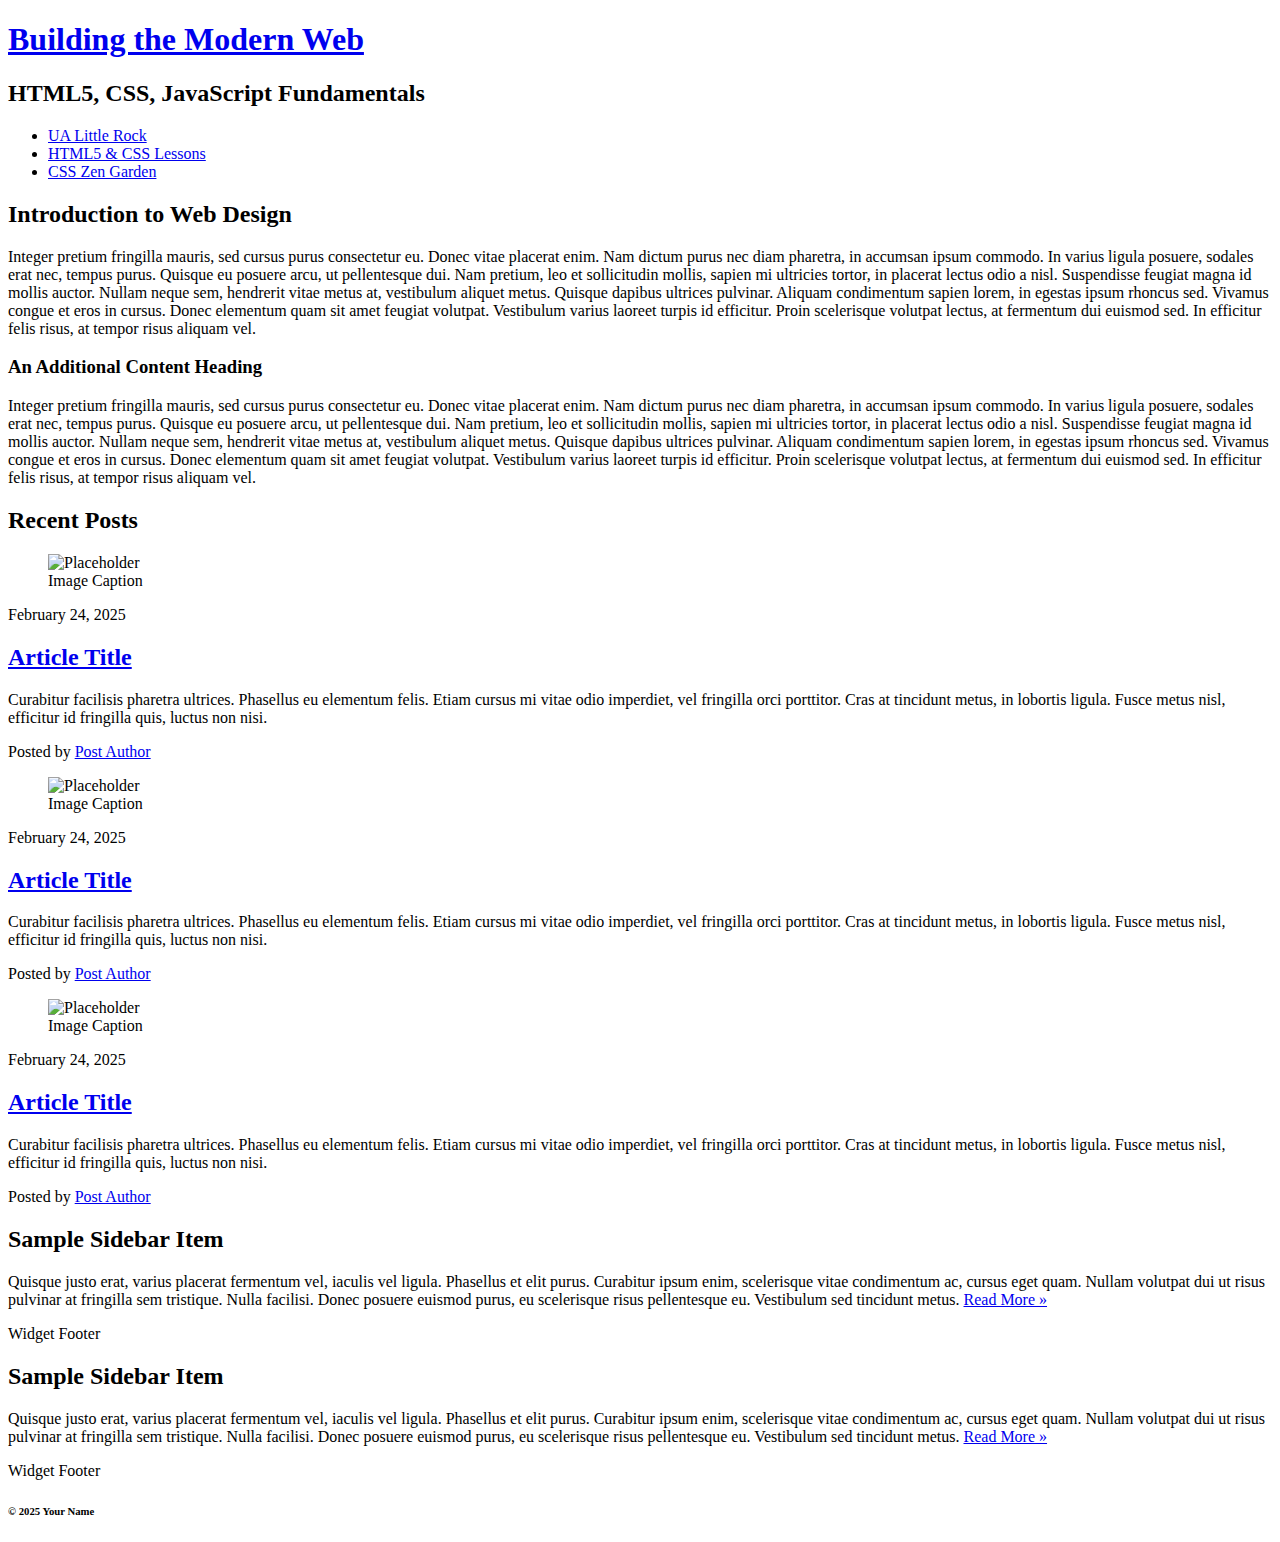
==== css-demo/index.html @ 2dfd67dd "Updates" ====
<!DOCTYPE html>
<html lang="en">
<head>
  <title>Web Technologies - CSS Demo</title>
  <meta charset="UTF-8">
  <meta name="description" content="Keyword rich narrative on site purpose">
  <meta name="author" content="Thomas Wallace">
</head>
<body>
  <main>
    <header role="banner" class="primary">
      <div class="hgroup">
        <h1><a href="index.html">Building the Modern Web</a></h1>
        <h2>HTML5, CSS, JavaScript Fundamentals</h2>
      </div>
      <nav role="navigation">
        <ul>
          <li><a href="https://ualr.edu/">UA Little Rock</a></li>
          <li><a href="http://learn.shayhowe.com/html-css/getting-to-know-html/">HTML5 & CSS Lessons</a></li>
          <li><a href="http://www.csszengarden.com/">CSS Zen Garden</a></li>
        </ul>
      </nav>
    </header>
    <section id="content" class="container">
      <h2>Introduction to Web Design</h2>
      <p>Integer pretium fringilla mauris, sed cursus purus consectetur eu. Donec vitae placerat enim. Nam dictum purus nec diam pharetra, in accumsan ipsum commodo. In varius ligula posuere, sodales erat nec, tempus purus. Quisque eu posuere arcu, ut pellentesque
        dui. Nam pretium, leo et sollicitudin mollis, sapien mi ultricies tortor, in placerat lectus odio a nisl. Suspendisse feugiat magna id mollis auctor. Nullam neque sem, hendrerit vitae metus at, vestibulum aliquet metus. Quisque dapibus ultrices
        pulvinar. Aliquam condimentum sapien lorem, in egestas ipsum rhoncus sed. Vivamus congue et eros in cursus. Donec elementum quam sit amet feugiat volutpat. Vestibulum varius laoreet turpis id efficitur. Proin scelerisque volutpat lectus, at fermentum
        dui euismod sed. In efficitur felis risus, at tempor risus aliquam vel.</p>
      <h3>An Additional Content Heading</h3>
      <p>Integer pretium fringilla mauris, sed cursus purus consectetur eu. Donec vitae placerat enim. Nam dictum purus nec diam pharetra, in accumsan ipsum commodo. In varius ligula posuere, sodales erat nec, tempus purus. Quisque eu posuere arcu, ut pellentesque
        dui. Nam pretium, leo et sollicitudin mollis, sapien mi ultricies tortor, in placerat lectus odio a nisl. Suspendisse feugiat magna id mollis auctor. Nullam neque sem, hendrerit vitae metus at, vestibulum aliquet metus. Quisque dapibus ultrices
        pulvinar. Aliquam condimentum sapien lorem, in egestas ipsum rhoncus sed. Vivamus congue et eros in cursus. Donec elementum quam sit amet feugiat volutpat. Vestibulum varius laoreet turpis id efficitur. Proin scelerisque volutpat lectus, at fermentum
        dui euismod sed. In efficitur felis risus, at tempor risus aliquam vel.</p>
    </section>
    <section id="blog" class="container">
      <h2>Recent Posts</h2>
      <article class="post">
        <figure>
          <img src="https://placehold.co/300x200" alt="Placeholder">
          <figcaption>Image Caption</figcaption>
        </figure>
        <header>
         <time class="post-date" datetime="2025-2-24">February 24, 2025</time>
          <h2> <a href="#" rel="bookmark" title="link to this post">Article Title</a> </h2>
        </header>
        <div class="post-content">
          <p>Curabitur facilisis pharetra ultrices. Phasellus eu elementum felis. Etiam cursus mi vitae odio imperdiet, vel fringilla orci porttitor. Cras at tincidunt metus, in lobortis ligula. Fusce metus nisl, efficitur id fringilla quis, luctus non nisi.
          </p>
        </div>
        <footer class="post-meta"> Posted by <a href="#">Post Author</a></footer>
      </article>
      <article class="post">
        <figure>
          <img src="https://placehold.co/300x200" alt="Placeholder">
          <figcaption>Image Caption</figcaption>
        </figure>
        <header>
          <time class="post-date" datetime="2025-2-24">February 24, 2025</time>
          <h2> <a href="#" rel="bookmark" title="link to this post">Article Title</a> </h2>
        </header>
        <div class="post-content">
          <p>Curabitur facilisis pharetra ultrices. Phasellus eu elementum felis. Etiam cursus mi vitae odio imperdiet, vel fringilla orci porttitor. Cras at tincidunt metus, in lobortis ligula. Fusce metus nisl, efficitur id fringilla quis, luctus non nisi.
          </p>
        </div>
        <footer class="post-meta"> Posted by <a href="#">Post Author</a></footer>
      </article>
      <article class="post">
        <figure>
          <img src="https://placehold.co/300x200" alt="Placeholder">
          <figcaption>Image Caption</figcaption>
        </figure>
        <header>
          <time class="post-date" datetime="2025-2-24">February 24, 2025</time>
          <h2> <a href="#" rel="bookmark" title="link to this post">Article Title</a> </h2>
        </header>
        <div class="post-content">
          <p>Curabitur facilisis pharetra ultrices. Phasellus eu elementum felis. Etiam cursus mi vitae odio imperdiet, vel fringilla orci porttitor. Cras at tincidunt metus, in lobortis ligula. Fusce metus nisl, efficitur id fringilla quis, luctus non nisi.
          </p>
        </div>
        <footer class="post-meta"> Posted by <a href="#">Post Author</a></footer>
      </article>
    </section>
    <aside role="complementary">
      <div class="container">
        <article class="widget">
          <header>
            <h2>Sample Sidebar Item </h2>
          </header>
          <p>Quisque justo erat, varius placerat fermentum vel, iaculis vel ligula. Phasellus et elit purus. Curabitur ipsum enim, scelerisque vitae condimentum ac, cursus eget quam. Nullam volutpat dui ut risus pulvinar at fringilla sem tristique. Nulla facilisi.
            Donec posuere euismod purus, eu scelerisque risus pellentesque eu. Vestibulum sed tincidunt metus. <a href="#">Read More &raquo;</a></p>
          <footer>Widget Footer</footer>
        </article>
        <article class="widget">
          <header>
            <h2>Sample Sidebar Item </h2>
          </header>
          <p>Quisque justo erat, varius placerat fermentum vel, iaculis vel ligula. Phasellus et elit purus. Curabitur ipsum enim, scelerisque vitae condimentum ac, cursus eget quam. Nullam volutpat dui ut risus pulvinar at fringilla sem tristique. Nulla facilisi.
            Donec posuere euismod purus, eu scelerisque risus pellentesque eu. Vestibulum sed tincidunt metus. <a href="#">Read More &raquo;</a></p>
          <footer>Widget Footer</footer>
        </article>
      </div>
    </aside>
    <footer id="colophon" role="contentinfo">
      <h6>&copy; 2025 Your Name</h6>
    </footer>
  </main>
</body>

</html>
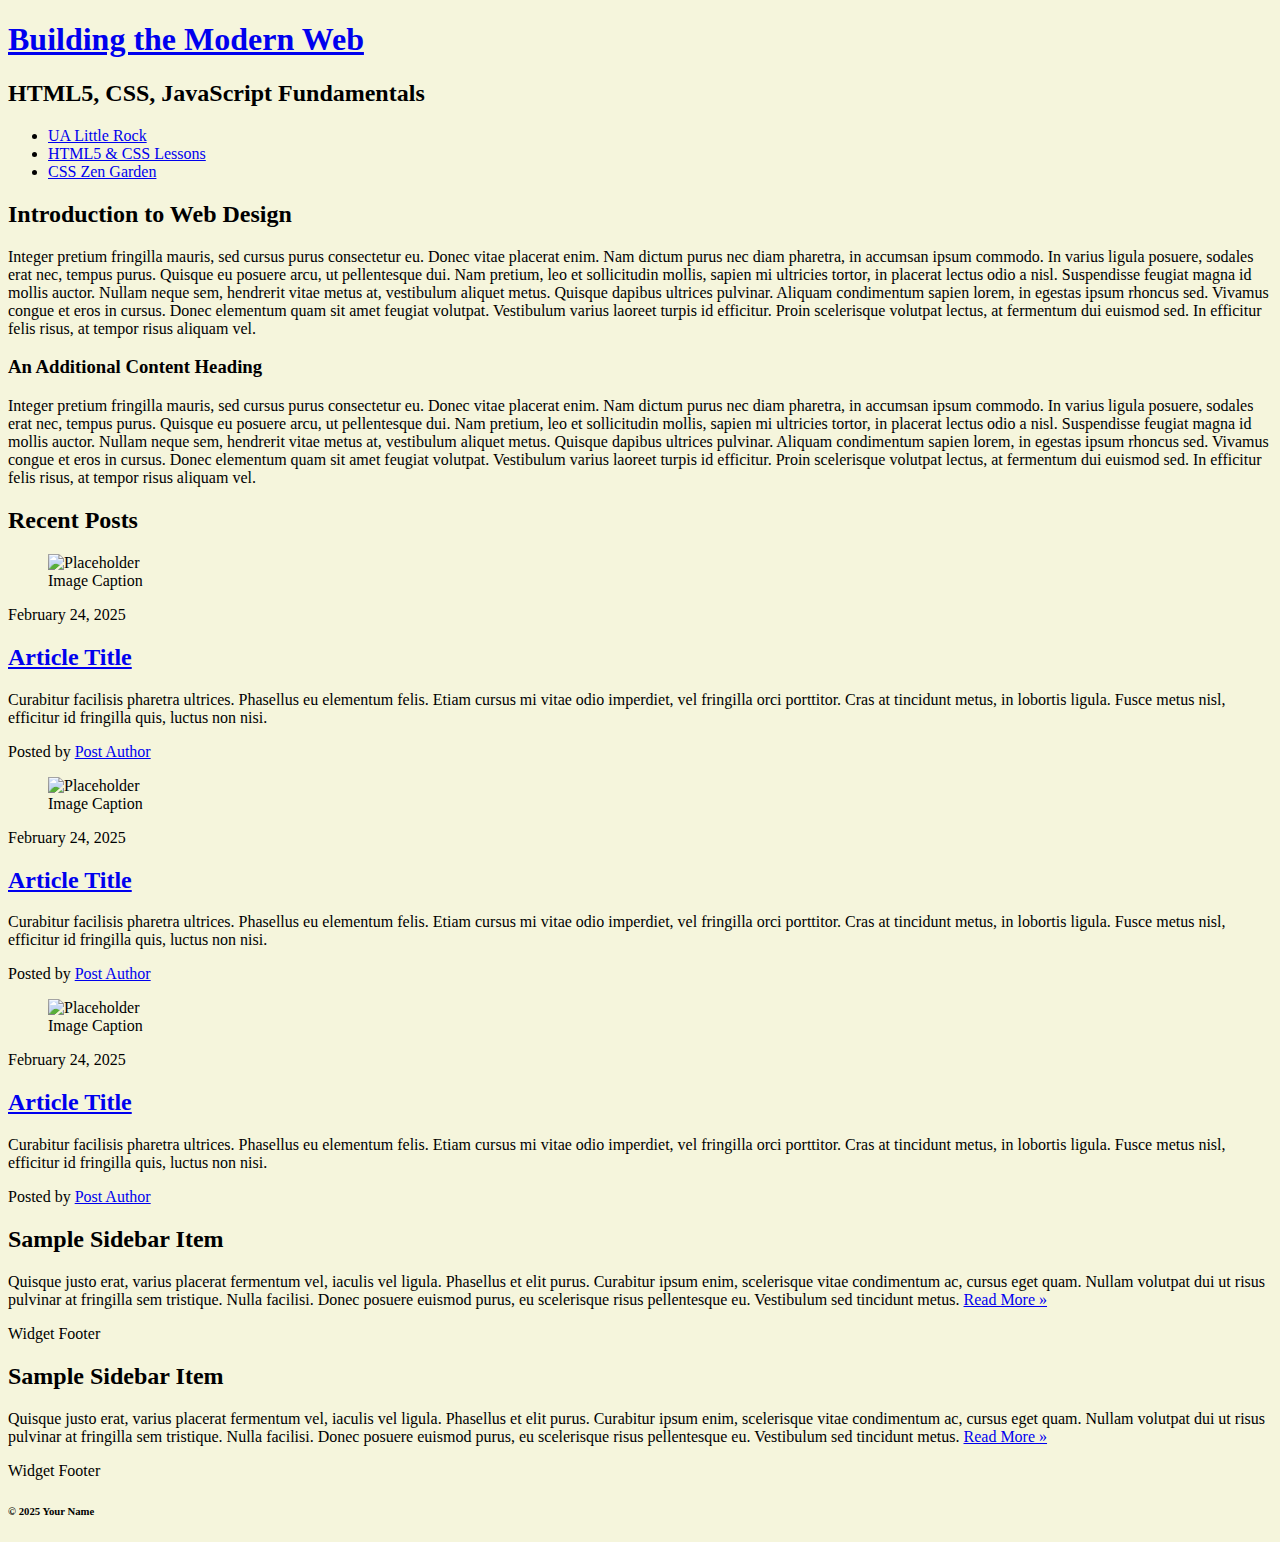
==== commit b0083304: "updates" ====
--- a/css-demo/index.html
+++ b/css-demo/index.html
@@ -5,6 +5,7 @@
   <meta charset="UTF-8">
   <meta name="description" content="Keyword rich narrative on site purpose">
   <meta name="author" content="Thomas Wallace">
+  <link href="assets/css/style.css" rel="stylesheet"/>
 </head>
 <body>
   <main>
--- a/css-demo/assets/css/style.css
+++ b/css-demo/assets/css/style.css
@@ -0,0 +1,5 @@
+/* CSS Demo Stylesheet */
+
+body {
+    background-color: beige;
+}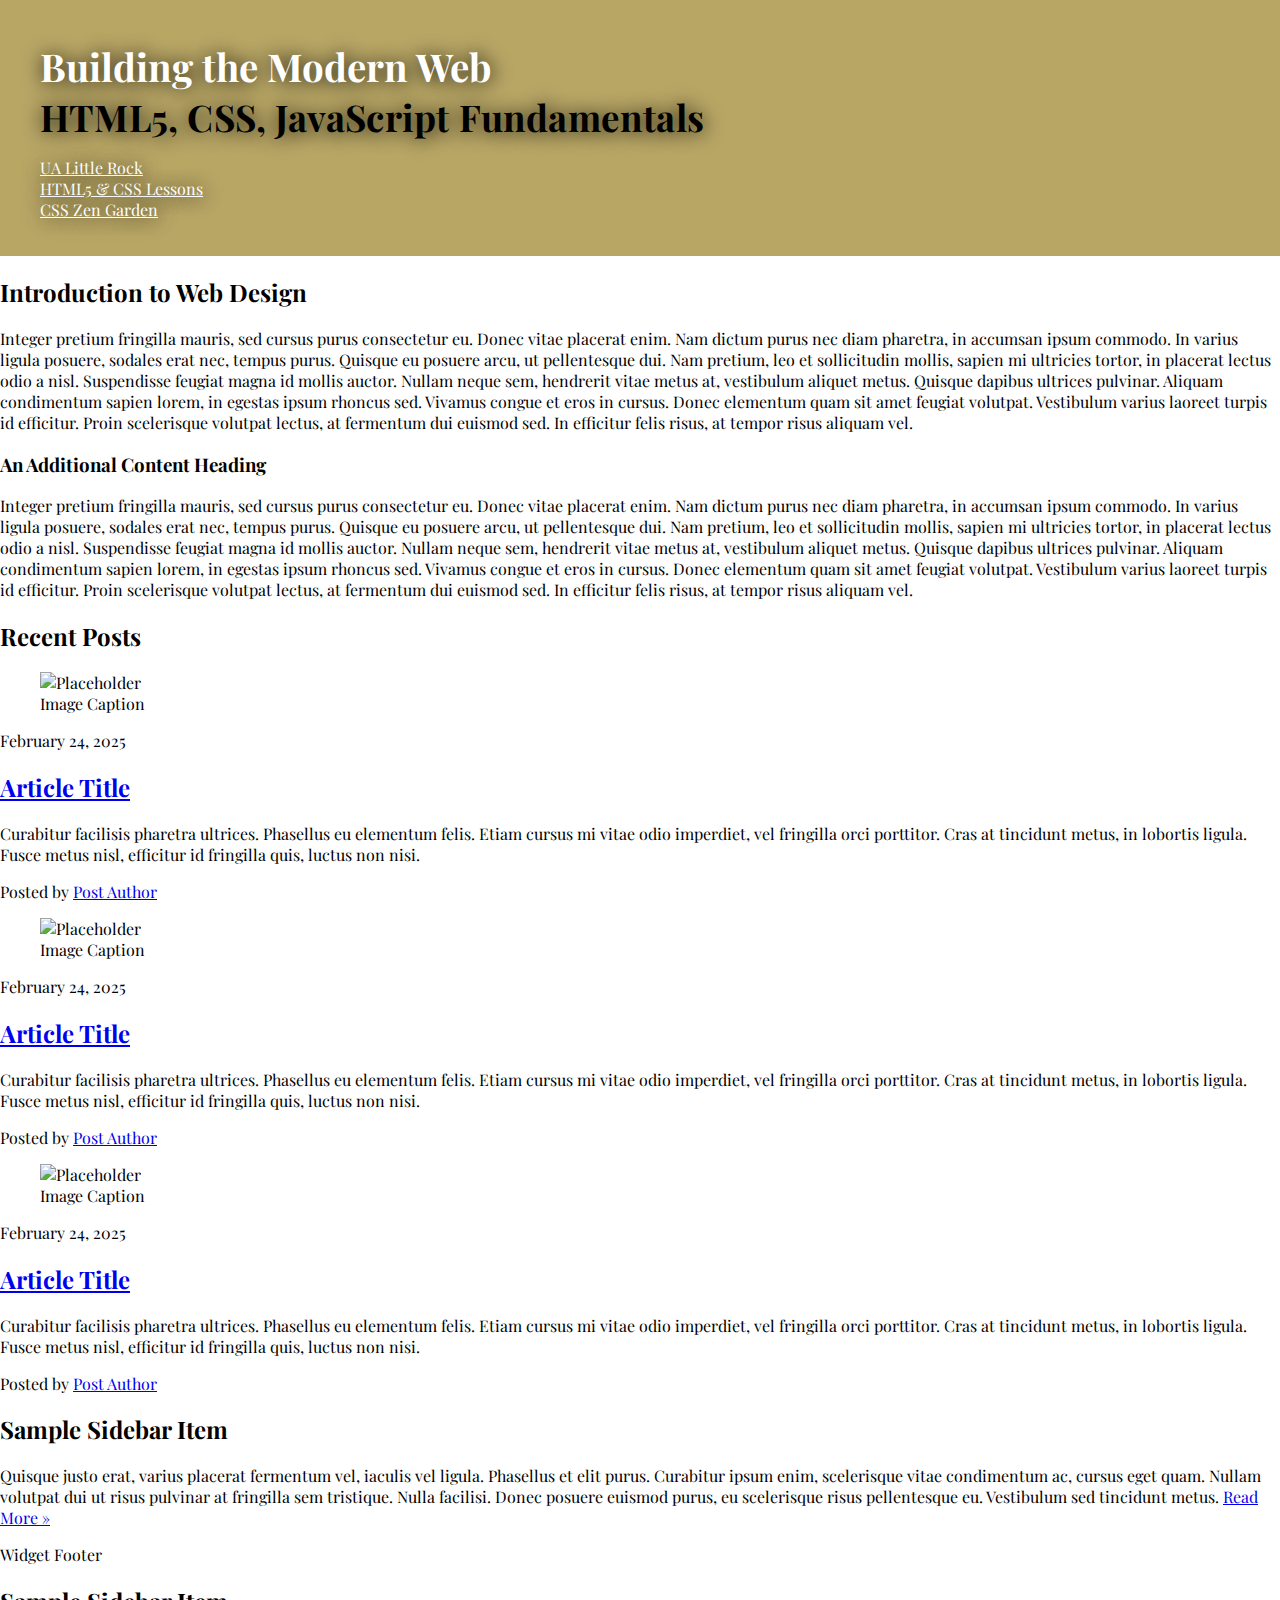
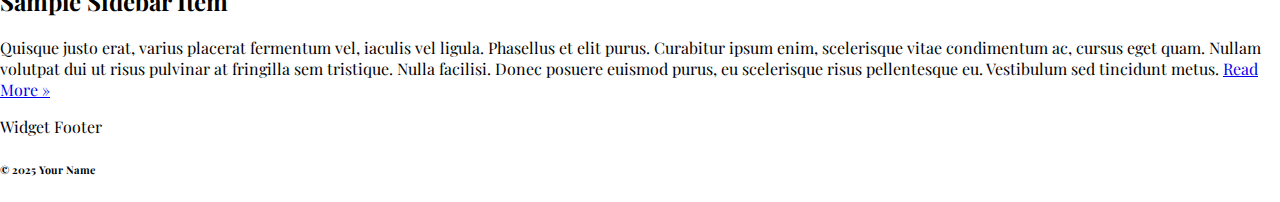
==== commit 4ee99c5e: "updates" ====
--- a/css-demo/index.html
+++ b/css-demo/index.html
@@ -6,6 +6,9 @@
   <meta name="description" content="Keyword rich narrative on site purpose">
   <meta name="author" content="Thomas Wallace">
   <link href="assets/css/style.css" rel="stylesheet"/>
+  <link rel="preconnect" href="https://fonts.googleapis.com">
+<link rel="preconnect" href="https://fonts.gstatic.com" crossorigin>
+<link href="https://fonts.googleapis.com/css2?family=Playfair+Display&display=swap" rel="stylesheet">
 </head>
 <body>
   <main>
@@ -14,7 +17,7 @@
         <h1><a href="index.html">Building the Modern Web</a></h1>
         <h2>HTML5, CSS, JavaScript Fundamentals</h2>
       </div>
-      <nav role="navigation">
+      <nav role="navigation" class="primary">
         <ul>
           <li><a href="https://ualr.edu/">UA Little Rock</a></li>
           <li><a href="http://learn.shayhowe.com/html-css/getting-to-know-html/">HTML5 & CSS Lessons</a></li>
--- a/css-demo/assets/css/style.css
+++ b/css-demo/assets/css/style.css
@@ -1,5 +1,71 @@
 /* CSS Demo Stylesheet */
 
+html {
+    box-sizing: border-box;
+  }
+  *,
+  *:before,
+  *:after {
+    box-sizing: inherit;
+  }
+  
+
 body {
-    background-color: beige;
+    font-family: "Playfair Display", serif;
+  font-optical-sizing: auto;
+  font-weight: 400;
+  font-style: normal;
+  margin:0;
+}
+
+  main{
+
+  }
+ 
+header.primary{
+    background-color:#B8A665;
+    color:#40424D
+    text-align: center;
+    text-shadow: 1px 1px 20px #000;
+    /*long form*/
+  padding-top: 40px;
+  padding-right: 40px;
+  padding-bottom: 40px;
+  padding-left: 40px;
+  /* Single value short hand */
+  padding: 40px;
+  /* T,R,B,L */
+  padding: 20px 40px 20px 40px;  
+  /* Two Value Top/Bottom / L/R */
+    padding: 20px 40px; 
+  
+}
+
+header.primary h1{
+    font-size:2.4rem;
+     /* top | left and right | bottom */
+  margin: 20px 0 0;
+}
+
+header.primary h1 a{
+    color: #fff;
+    text-decoration:none;
+}
+
+header.primary h2{
+    font-size: 2.3rem;
+    margin: 0;
+    letter-spacing:.2px;
+  }
+  
+ 
+nav.primary{}
+nav.primary ul{
+  padding:0;
+}
+nav.primary ul li{
+  list-style-type:none;
+}
+nav.primary ul li a{
+  color:white;
 }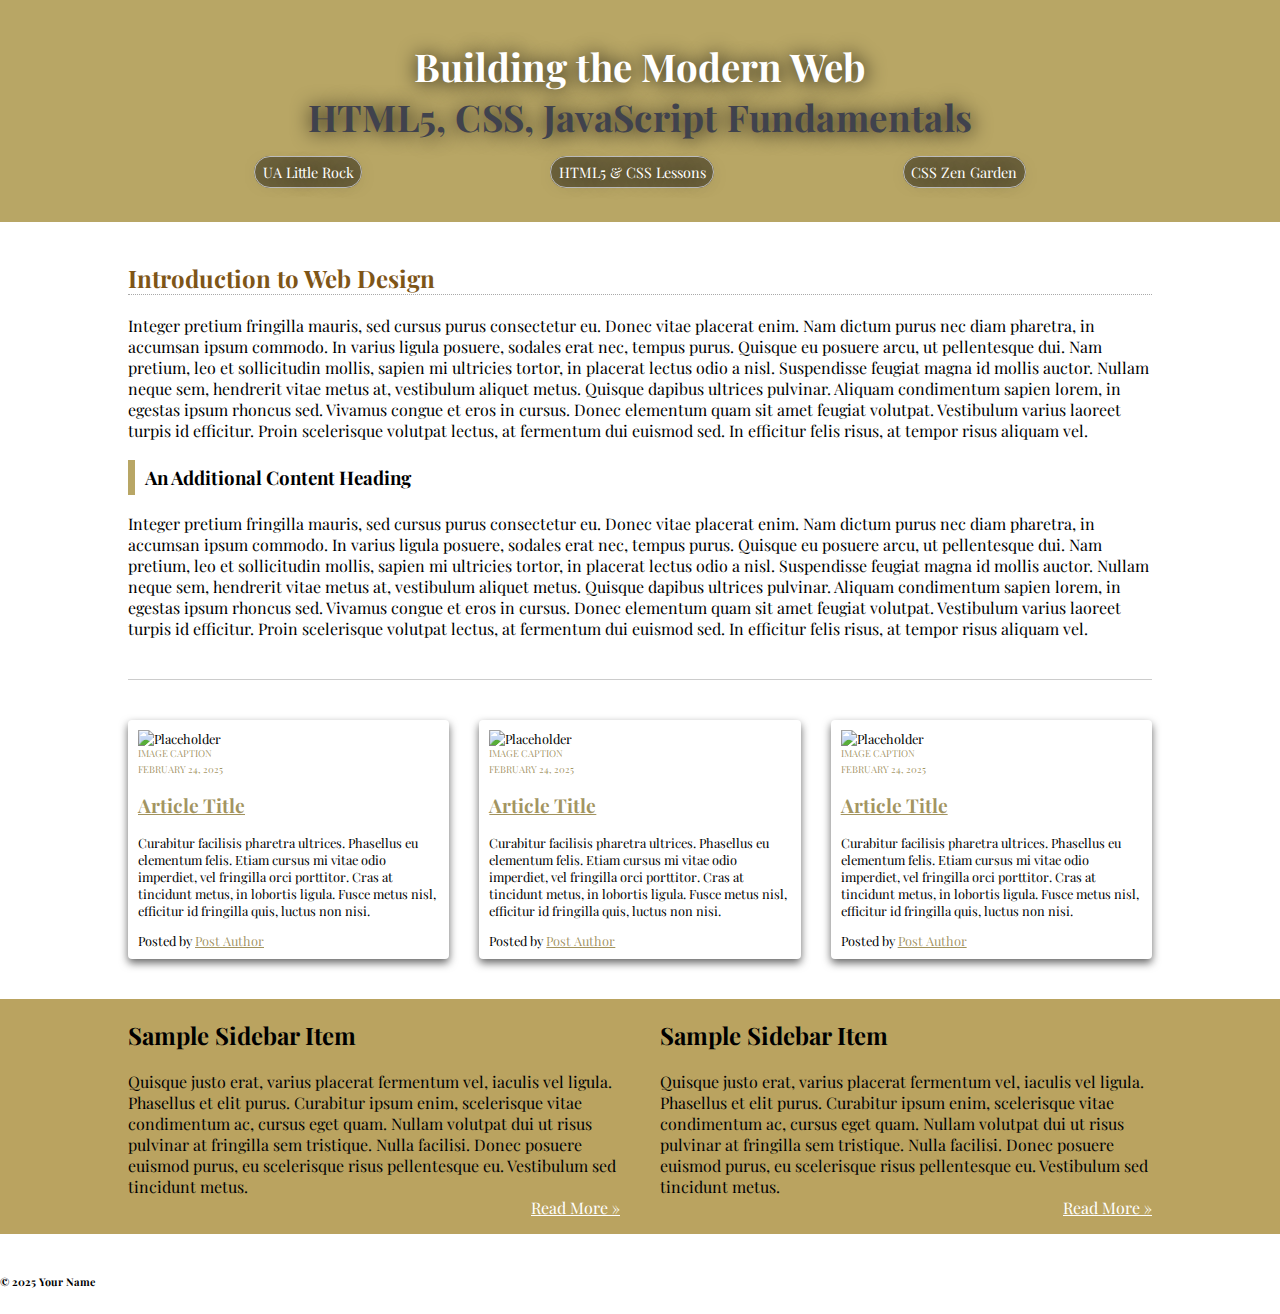
==== commit fc72c2f1: "update" ====
--- a/css-demo/index.html
+++ b/css-demo/index.html
@@ -38,7 +38,7 @@
         dui euismod sed. In efficitur felis risus, at tempor risus aliquam vel.</p>
     </section>
     <section id="blog" class="container">
-      <h2>Recent Posts</h2>
+      <!--<h2>Recent Posts</h2> -->
       <article class="post">
         <figure>
           <img src="https://placehold.co/300x200" alt="Placeholder">
--- a/css-demo/assets/css/style.css
+++ b/css-demo/assets/css/style.css
@@ -1,5 +1,6 @@
 /* CSS Demo Stylesheet */
 
+/*  ---------------Box Sizing-----------------  */
 html {
     box-sizing: border-box;
   }
@@ -8,7 +9,17 @@
   *:after {
     box-sizing: inherit;
   }
-  
+  /*  ---------------Utility Classes-----------------  */
+  .container{
+    width:80vw;
+    max width: 960px;
+    margin: 40px auto;
+  }
+/*  ---------------Responsive Images-----------------  */
+
+img{
+  max-width:100%;
+}
 
 body {
     font-family: "Playfair Display", serif;
@@ -24,7 +35,7 @@
  
 header.primary{
     background-color:#B8A665;
-    color:#40424D
+    color:#40424D;
     text-align: center;
     text-shadow: 1px 1px 20px #000;
     /*long form*/
@@ -59,13 +70,125 @@
   }
   
  
-nav.primary{}
-nav.primary ul{
-  padding:0;
+  nav.primary{}
+  nav.primary ul{
+    padding:0;
+    display:flex;
+    flex-direction:row;
+    justify-content:space-around;
+    max-width:960px;
+    margin:20px auto;
+  }
+  nav.primary ul li{
+    list-style-type:none;
+  }
+  nav.primary ul li a{
+    color:white;
+    font-size:.9rem;
+    text-decoration:none;
+    border: 1px solid #c0c0c0;
+    padding: 5px 7.5px;
+    background-color:rgba(0,0,0,.4);
+    border-radius:20px;
+    transition:.4s;
+  }
+  
+  nav.primary ul li a:hover{
+    background-color:rgba(0,0,0,.8);
+  }
+  
+  #content{}
+
+#content h2{
+  color: #7e5517;
+  border-bottom: 1px dotted darkgrey;
 }
-nav.primary ul li{
-  list-style-type:none;
+
+#content h3{
+  border-left: 7.5px solid #B8A665;
+  ;
+  padding: 5px 0 5px 10px;
 }
-nav.primary ul li a{
-  color:white;
-}+
+#blog{
+  display:flex;
+  flex-direction:row;
+  justify-content:center;
+  gap:30px;
+  border-top:1px solid #cccccc;
+  padding-top:40px;
+}
+
+#blog article.post{
+  box-shadow: 0 4px 8px rgba(0, 0, 0, 0.6);
+  padding:10px;
+  font-size:.8rem;
+  border-radius:4px;
+  transition:.4s;
+}
+
+#blog article.post:hover {
+  box-shadow: 0 8px 16px rgba(0, 0, 0, 0.6);
+}
+
+figure{
+  margin:0;
+}
+
+figcaption, time {
+  text-transform:uppercase;
+  font-size:.6rem;
+  color:#6d5602a3;
+}
+
+#blog article.post a{
+  color:#6d5602a3;
+}
+
+aside[role="complementary"]{
+  background-color: #baa360;
+  color:#000
+  padding:40px 0;
+}
+
+aside .container{
+  display:flex;
+  flex-direction:row;
+  gap:40px;
+}
+
+aside .container a:last-child{
+  color:#fff;
+  display:block;
+  text-align:right;
+}
+
+aside article footer{
+  display:none;
+}
+
+
+
+
+
+
+@media screen and (max-width:440px){
+  
+  nav.primary ul{
+    flex-direction:column;
+    gap:10px;
+    max-width:200px;
+    margin:20px auto;
+  }
+  
+  nav.primary ul li a{
+    display:block;
+  }
+  
+  
+  
+}
+
+
+
+  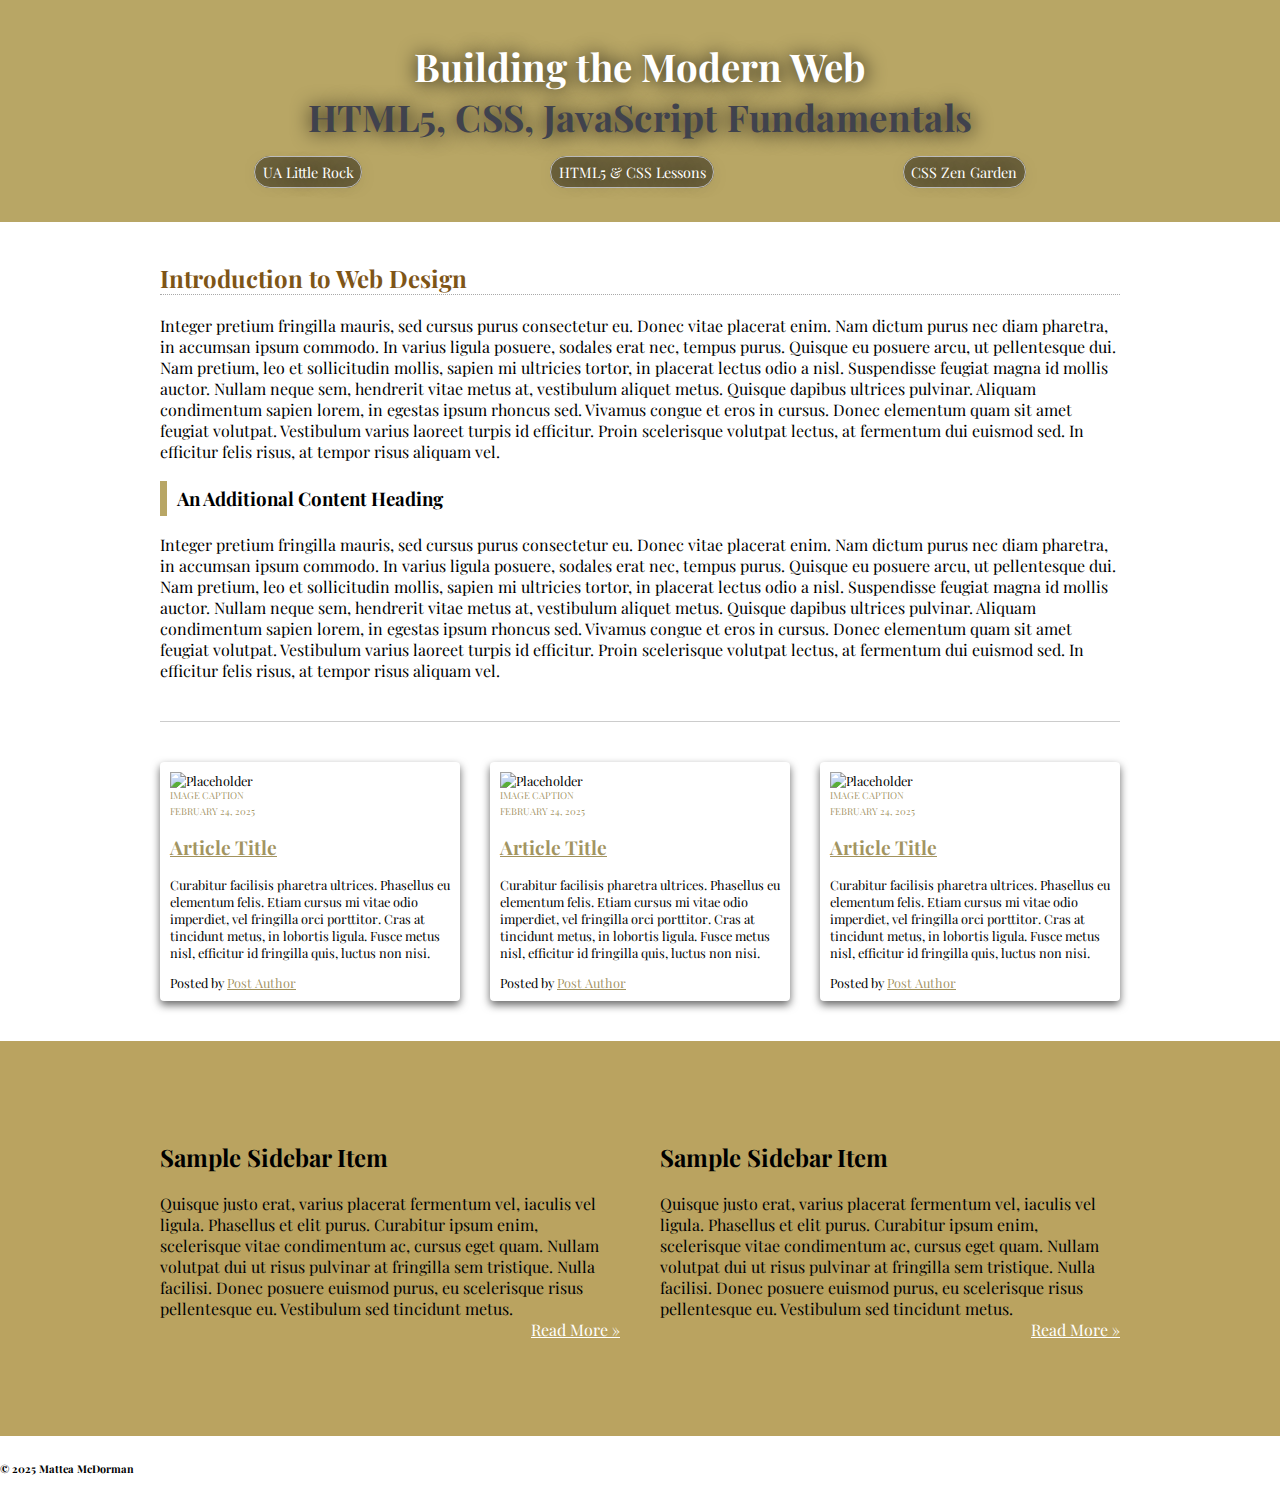
==== commit fda75d1a: "update" ====
--- a/css-demo/index.html
+++ b/css-demo/index.html
@@ -106,7 +106,7 @@
       </div>
     </aside>
     <footer id="colophon" role="contentinfo">
-      <h6>&copy; 2025 Your Name</h6>
+      <h6>&copy; 2025 Mattea McDorman</h6>
     </footer>
   </main>
 </body>
--- a/css-demo/assets/css/style.css
+++ b/css-demo/assets/css/style.css
@@ -12,7 +12,7 @@
   /*  ---------------Utility Classes-----------------  */
   .container{
     width:80vw;
-    max width: 960px;
+    max-width: 960px;
     margin: 40px auto;
   }
 /*  ---------------Responsive Images-----------------  */
@@ -147,7 +147,7 @@
 
 aside[role="complementary"]{
   background-color: #baa360;
-  color:#000
+  color:#000000;
   padding:40px 0;
 }
 
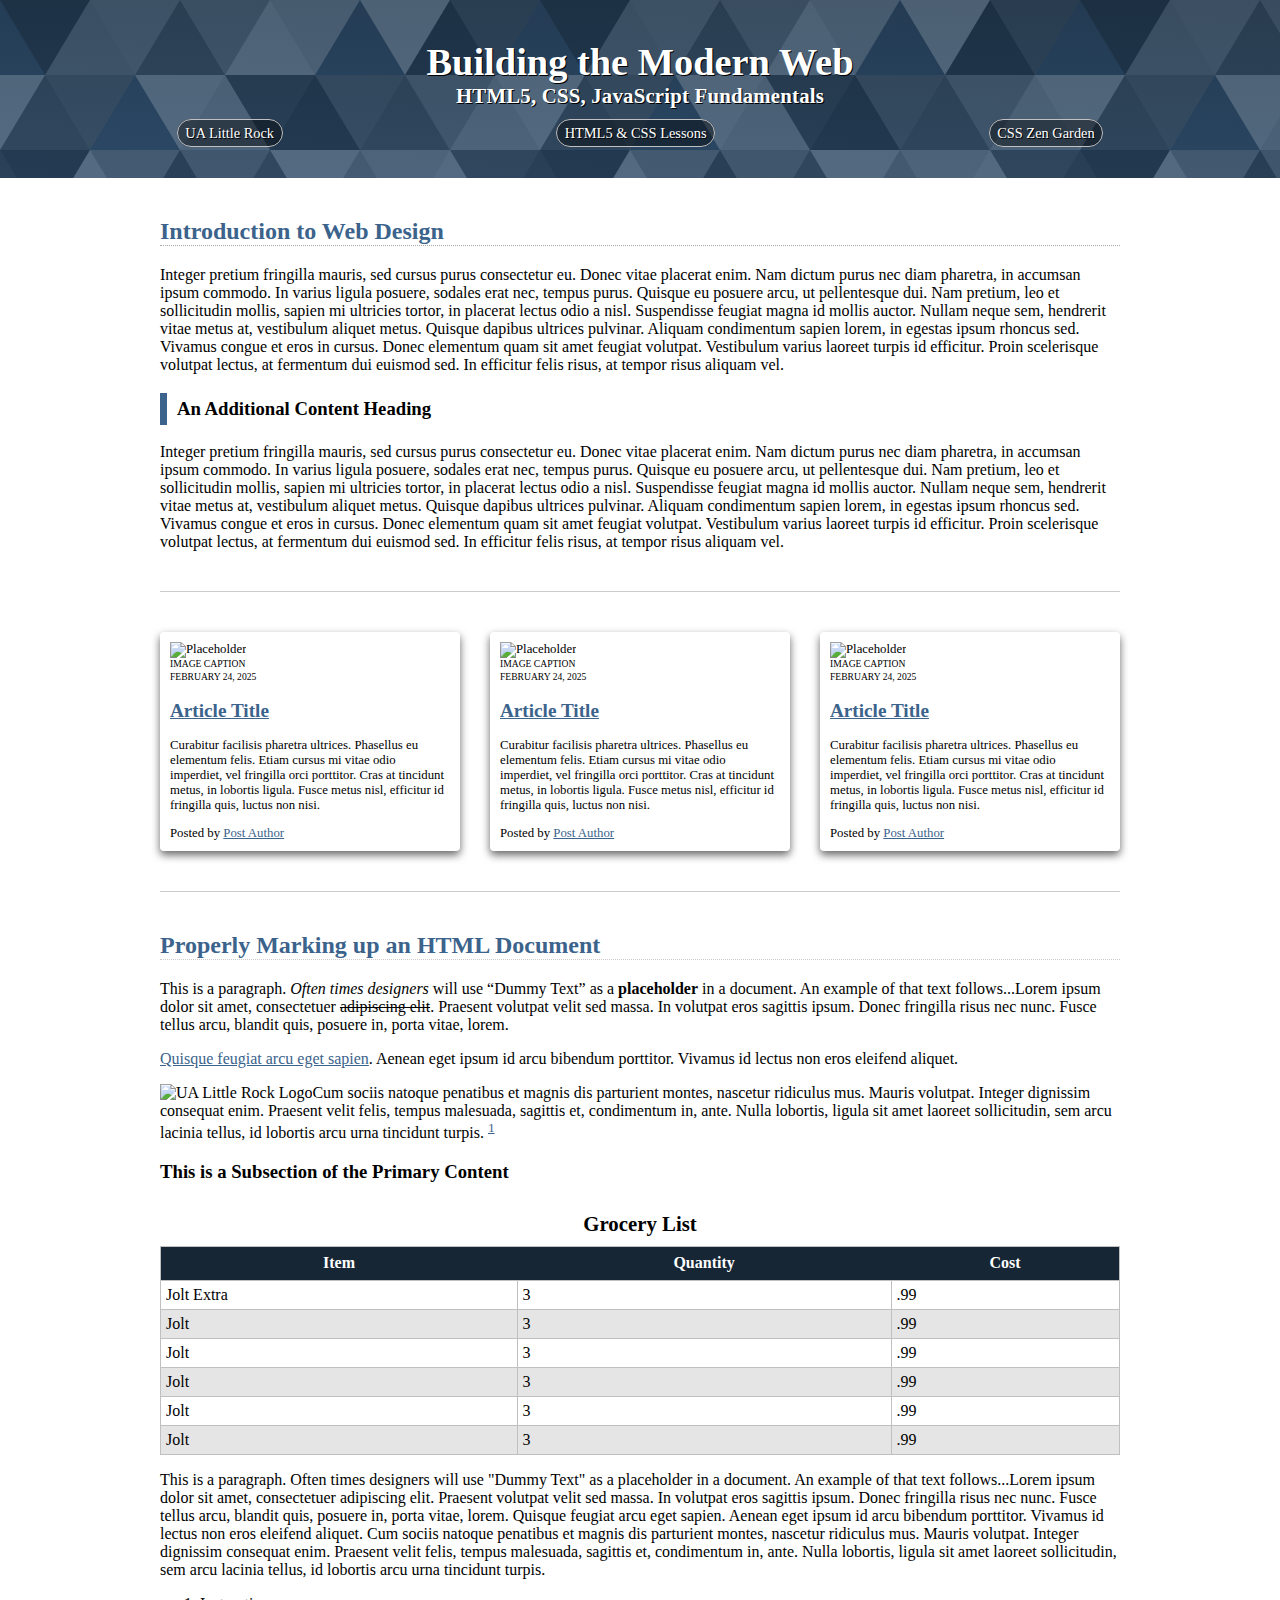
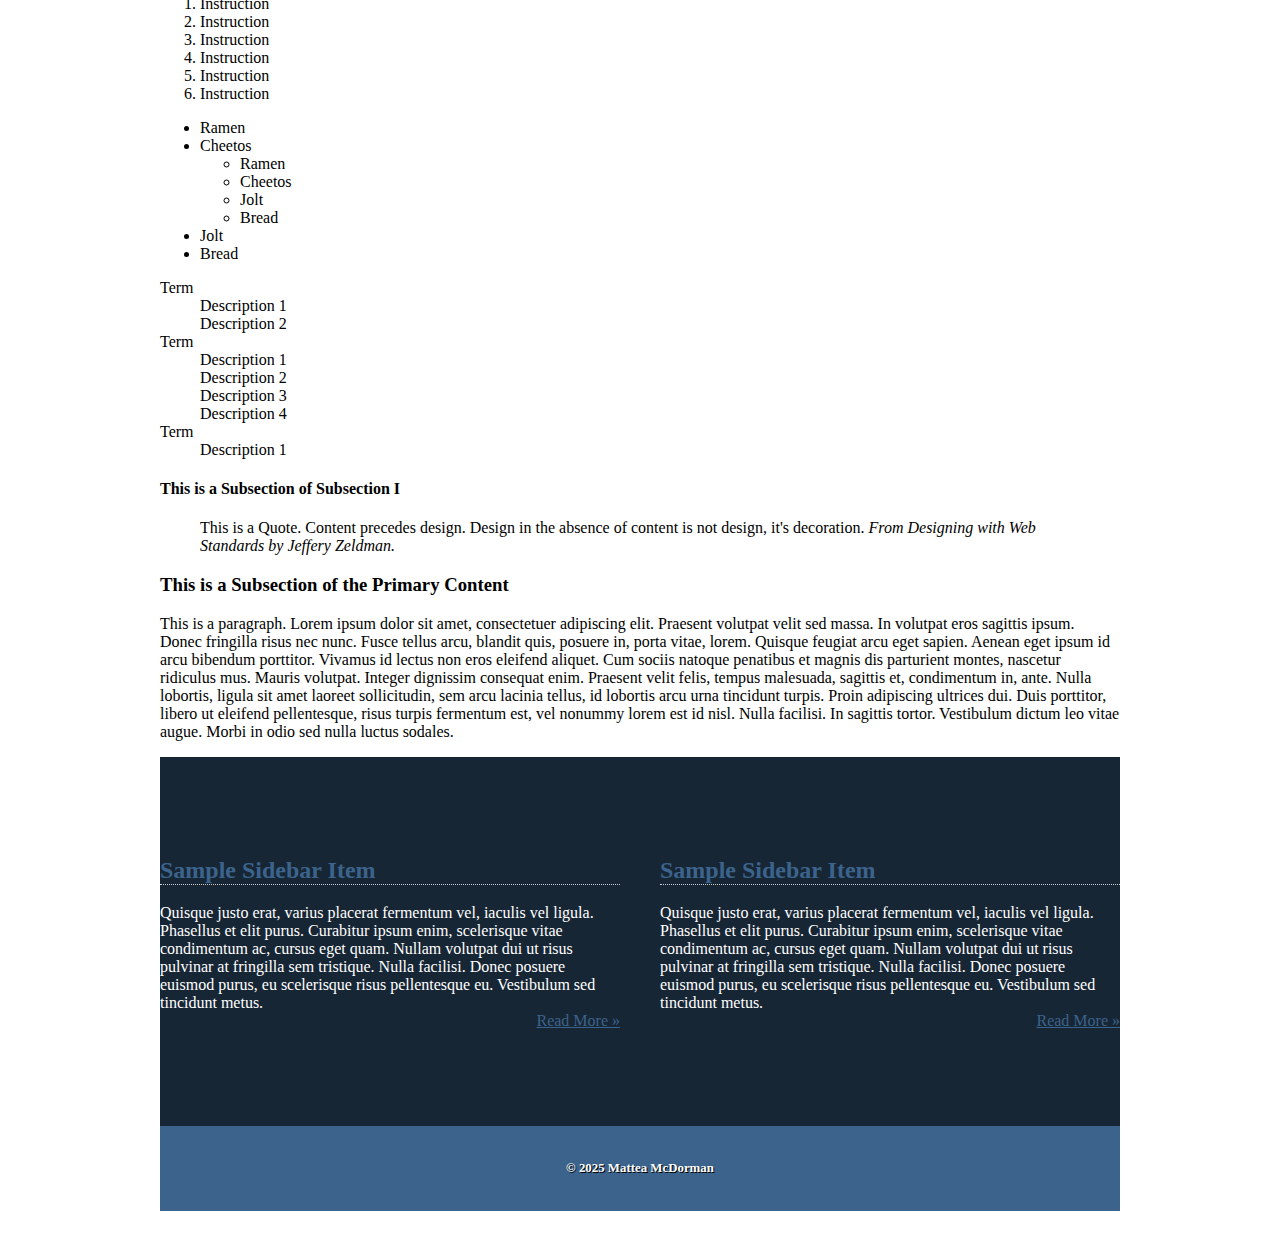
==== commit 03c8d94f: "update" ====
--- a/css-demo/index.html
+++ b/css-demo/index.html
@@ -38,6 +38,7 @@
         dui euismod sed. In efficitur felis risus, at tempor risus aliquam vel.</p>
     </section>
     <section id="blog" class="container">
+      
       <!--<h2>Recent Posts</h2> -->
       <article class="post">
         <figure>
@@ -85,6 +86,119 @@
         <footer class="post-meta"> Posted by <a href="#">Post Author</a></footer>
       </article>
     </section>
+    <section id="practice" class="container">
+      <h2>Properly Marking up an HTML Document</h2>
+      <!--(Primary Content Heading)-->
+    
+      <p>This is a paragraph. <em>Often times designers</em> will use <q>Dummy Text</q> as a <strong>placeholder</strong> in a document. An example of that text follows...Lorem ipsum dolor sit amet, consectetuer <del>adipiscing elit</del>. Praesent volutpat
+        velit sed massa. In volutpat eros sagittis ipsum. Donec fringilla risus nec nunc. Fusce tellus arcu, blandit quis, posuere in, porta vitae, lorem.</p>
+    
+      <p> <a href="#">Quisque feugiat arcu eget sapien</a>. <span class="foo">Aenean</span> eget ipsum id arcu bibendum porttitor. Vivamus id lectus non eros eleifend aliquet.</p>
+      <p> <img src="https://thomaswallace.net/wp-content/uploads/2018/02/ualr.png" alt="UA Little Rock Logo" />Cum sociis natoque penatibus et magnis dis parturient montes, nascetur ridiculus mus. Mauris volutpat. Integer dignissim consequat enim. Praesent velit felis,
+        tempus malesuada, sagittis et, condimentum in, ante. Nulla lobortis, ligula sit amet laoreet sollicitudin, sem arcu lacinia tellus, id lobortis arcu urna tincidunt turpis. <sup><a href="#">1</a></sup> </p>
+    
+      <h3>This is a Subsection of the Primary Content</h3>
+      <!-- (Subsection I)-->
+    
+      <table>
+        <caption>Grocery List</caption>
+        <thead>
+          <!--Design Time Attribute - Remove before Prodution-->
+          <tr>
+            <th scope="col">Item</th>
+            <th scope="col">Quantity</th>
+            <th scope="col">Cost</th>
+          </tr>
+        </thead>
+        <tr>
+          <td>Jolt Extra</td>
+          <td>3</td>
+          <td>.99</td>
+        </tr>
+        <tr>
+          <td>Jolt</td>
+          <td>3</td>
+          <td>.99</td>
+        </tr>
+        <tr>
+          <td>Jolt</td>
+          <td>3</td>
+          <td>.99</td>
+        </tr>
+        <tr>
+          <td>Jolt</td>
+          <td>3</td>
+          <td>.99</td>
+        </tr>
+        <tr>
+          <td>Jolt</td>
+          <td>3</td>
+          <td>.99</td>
+        </tr>
+        <tr>
+          <td>Jolt</td>
+          <td>3</td>
+          <td>.99</td>
+        </tr>
+      </table>
+    
+      <p>This is a paragraph. Often times designers will use "Dummy Text" as a placeholder in a document. An example of that text follows...Lorem ipsum dolor sit amet, consectetuer adipiscing elit. Praesent volutpat velit sed massa. In volutpat eros sagittis
+        ipsum. Donec fringilla risus nec nunc. Fusce tellus arcu, blandit quis, posuere in, porta vitae, lorem. Quisque feugiat arcu eget sapien. Aenean eget ipsum id arcu bibendum porttitor. Vivamus id lectus non eros eleifend aliquet. Cum sociis natoque
+        penatibus et magnis dis parturient montes, nascetur ridiculus mus. Mauris volutpat. Integer dignissim consequat enim. Praesent velit felis, tempus malesuada, sagittis et, condimentum in, ante. Nulla lobortis, ligula sit amet laoreet sollicitudin,
+        sem arcu lacinia tellus, id lobortis arcu urna tincidunt turpis.</p>
+    
+      <!--This is a list of instructions.-->
+    
+      <ol>
+        <li>Instruction</li>
+        <li>Instruction</li>
+        <li>Instruction</li>
+        <li>Instruction</li>
+        <li>Instruction</li>
+        <li>Instruction</li>
+      </ol>
+    
+      <!--This is a list of items to purchase at the grocery store.-->
+    
+      <ul>
+        <li>Ramen</li>
+        <li>Cheetos
+          <ul>
+            <li>Ramen</li>
+            <li>Cheetos</li>
+            <li>Jolt</li>
+            <li>Bread</li>
+          </ul>
+        </li>
+        <li>Jolt</li>
+        <li>Bread</li>
+      </ul>
+    
+      <!--This is an Example of how we should mark up a term and its description(s)-->
+      <dl>
+        <dt>Term</dt>
+        <dd>Description 1</dd>
+        <dd>Description 2</dd>
+        <dt>Term</dt>
+        <dd>Description 1</dd>
+        <dd>Description 2</dd>
+        <dd>Description 3</dd>
+        <dd>Description 4</dd>
+        <dt>Term</dt>
+        <dd>Description 1</dd>
+      </dl>
+    
+      <h4>This is a Subsection of Subsection I</h4>
+    
+      <blockquote>This is a Quote. Content precedes design. Design in the absence of content is not design, it's decoration. <cite>From Designing with Web Standards by Jeffery Zeldman.</cite></blockquote>
+    
+      <h3>This is a Subsection of the Primary Content</h3>
+      <!--(Subsection II)-->
+    
+      <p>This is a paragraph. Lorem ipsum dolor sit amet, consectetuer adipiscing elit. Praesent volutpat velit sed massa. In volutpat eros sagittis ipsum. Donec fringilla risus nec nunc. Fusce tellus arcu, blandit quis, posuere in, porta vitae, lorem. Quisque
+        feugiat arcu eget sapien. Aenean eget ipsum id arcu bibendum porttitor. Vivamus id lectus non eros eleifend aliquet. Cum sociis natoque penatibus et magnis dis parturient montes, nascetur ridiculus mus. Mauris volutpat. Integer dignissim consequat
+        enim. Praesent velit felis, tempus malesuada, sagittis et, condimentum in, ante. Nulla lobortis, ligula sit amet laoreet sollicitudin, sem arcu lacinia tellus, id lobortis arcu urna tincidunt turpis. Proin adipiscing ultrices dui. Duis porttitor,
+        libero ut eleifend pellentesque, risus turpis fermentum est, vel nonummy lorem est id nisl. Nulla facilisi. In sagittis tortor. Vestibulum dictum leo vitae augue. Morbi in odio sed nulla luctus sodales.</p>
     <aside role="complementary">
       <div class="container">
         <article class="widget">
--- a/css-demo/assets/css/style.css
+++ b/css-demo/assets/css/style.css
@@ -1,112 +1,136 @@
-/* CSS Demo Stylesheet */
+/*  CSS Demo Stylesheet  */
 
 /*  ---------------Box Sizing-----------------  */
+
 html {
-    box-sizing: border-box;
-  }
-  *,
-  *:before,
-  *:after {
-    box-sizing: inherit;
-  }
-  /*  ---------------Utility Classes-----------------  */
-  .container{
-    width:80vw;
-    max-width: 960px;
-    margin: 40px auto;
-  }
-/*  ---------------Responsive Images-----------------  */
+  box-sizing: border-box;
+}
+*,
+*:before,
+*:after {
+  box-sizing: inherit;
+}
+
+/*  ---------------Utility Classes-----------------  */
+
+.container {
+  width: 80vw;
+  max-width: 960px;
+  margin: 40px auto;
+}
+
+.img-right{
+  float:right;
+  border:1px solid #c0c0c0;
+  padding:5px;
+  margin:10px 0 10px 20px;
+  max-width:30vw;
+}
+.img-left{
+  float:left;
+  border:1px solid #c0c0c0;
+  padding:5px;
+  margin:10px 20px 10px 0;
+  max-width:30vw;
+}
+.img-center{
+  display:block;
+  margin:10px auto;
+  border:1px solid #c0c0c0;
+  padding:5px;
+}
+
+/*  --------------- Responsive Images-----------------  */
 
 img{
   max-width:100%;
 }
 
 body {
-    font-family: "Playfair Display", serif;
+  font-family: "Oswald", serif;
   font-optical-sizing: auto;
   font-weight: 400;
   font-style: normal;
-  margin:0;
-}
-
-  main{
-
-  }
- 
-header.primary{
-    background-color:#B8A665;
-    color:#40424D;
-    text-align: center;
-    text-shadow: 1px 1px 20px #000;
-    /*long form*/
+  margin: 0;
+}
+
+main {
+}
+
+header.primary {
+  background-color: #3B638B;
+background-image: url("data:image/svg+xml,%3Csvg xmlns='http://www.w3.org/2000/svg' width='100%25'%3E%3Cdefs%3E%3ClinearGradient id='a' gradientUnits='userSpaceOnUse' x1='0' x2='0' y1='0' y2='100%25' gradientTransform='rotate(182,640,292)'%3E%3Cstop offset='0' stop-color='%233B638B'/%3E%3Cstop offset='1' stop-color='%23172635'/%3E%3C/linearGradient%3E%3Cpattern patternUnits='userSpaceOnUse' id='b' width='540' height='450' x='0' y='0' viewBox='0 0 1080 900'%3E%3Cg fill-opacity='0.19'%3E%3Cpolygon fill='%23444' points='90 150 0 300 180 300'/%3E%3Cpolygon points='90 150 180 0 0 0'/%3E%3Cpolygon fill='%23AAA' points='270 150 360 0 180 0'/%3E%3Cpolygon fill='%23DDD' points='450 150 360 300 540 300'/%3E%3Cpolygon fill='%23999' points='450 150 540 0 360 0'/%3E%3Cpolygon points='630 150 540 300 720 300'/%3E%3Cpolygon fill='%23DDD' points='630 150 720 0 540 0'/%3E%3Cpolygon fill='%23444' points='810 150 720 300 900 300'/%3E%3Cpolygon fill='%23FFF' points='810 150 900 0 720 0'/%3E%3Cpolygon fill='%23DDD' points='990 150 900 300 1080 300'/%3E%3Cpolygon fill='%23444' points='990 150 1080 0 900 0'/%3E%3Cpolygon fill='%23DDD' points='90 450 0 600 180 600'/%3E%3Cpolygon points='90 450 180 300 0 300'/%3E%3Cpolygon fill='%23666' points='270 450 180 600 360 600'/%3E%3Cpolygon fill='%23AAA' points='270 450 360 300 180 300'/%3E%3Cpolygon fill='%23DDD' points='450 450 360 600 540 600'/%3E%3Cpolygon fill='%23999' points='450 450 540 300 360 300'/%3E%3Cpolygon fill='%23999' points='630 450 540 600 720 600'/%3E%3Cpolygon fill='%23FFF' points='630 450 720 300 540 300'/%3E%3Cpolygon points='810 450 720 600 900 600'/%3E%3Cpolygon fill='%23DDD' points='810 450 900 300 720 300'/%3E%3Cpolygon fill='%23AAA' points='990 450 900 600 1080 600'/%3E%3Cpolygon fill='%23444' points='990 450 1080 300 900 300'/%3E%3Cpolygon fill='%23222' points='90 750 0 900 180 900'/%3E%3Cpolygon points='270 750 180 900 360 900'/%3E%3Cpolygon fill='%23DDD' points='270 750 360 600 180 600'/%3E%3Cpolygon points='450 750 540 600 360 600'/%3E%3Cpolygon points='630 750 540 900 720 900'/%3E%3Cpolygon fill='%23444' points='630 750 720 600 540 600'/%3E%3Cpolygon fill='%23AAA' points='810 750 720 900 900 900'/%3E%3Cpolygon fill='%23666' points='810 750 900 600 720 600'/%3E%3Cpolygon fill='%23999' points='990 750 900 900 1080 900'/%3E%3Cpolygon fill='%23999' points='180 0 90 150 270 150'/%3E%3Cpolygon fill='%23444' points='360 0 270 150 450 150'/%3E%3Cpolygon fill='%23FFF' points='540 0 450 150 630 150'/%3E%3Cpolygon points='900 0 810 150 990 150'/%3E%3Cpolygon fill='%23222' points='0 300 -90 450 90 450'/%3E%3Cpolygon fill='%23FFF' points='0 300 90 150 -90 150'/%3E%3Cpolygon fill='%23FFF' points='180 300 90 450 270 450'/%3E%3Cpolygon fill='%23666' points='180 300 270 150 90 150'/%3E%3Cpolygon fill='%23222' points='360 300 270 450 450 450'/%3E%3Cpolygon fill='%23FFF' points='360 300 450 150 270 150'/%3E%3Cpolygon fill='%23444' points='540 300 450 450 630 450'/%3E%3Cpolygon fill='%23222' points='540 300 630 150 450 150'/%3E%3Cpolygon fill='%23AAA' points='720 300 630 450 810 450'/%3E%3Cpolygon fill='%23666' points='720 300 810 150 630 150'/%3E%3Cpolygon fill='%23FFF' points='900 300 810 450 990 450'/%3E%3Cpolygon fill='%23999' points='900 300 990 150 810 150'/%3E%3Cpolygon points='0 600 -90 750 90 750'/%3E%3Cpolygon fill='%23666' points='0 600 90 450 -90 450'/%3E%3Cpolygon fill='%23AAA' points='180 600 90 750 270 750'/%3E%3Cpolygon fill='%23444' points='180 600 270 450 90 450'/%3E%3Cpolygon fill='%23444' points='360 600 270 750 450 750'/%3E%3Cpolygon fill='%23999' points='360 600 450 450 270 450'/%3E%3Cpolygon fill='%23666' points='540 600 630 450 450 450'/%3E%3Cpolygon fill='%23222' points='720 600 630 750 810 750'/%3E%3Cpolygon fill='%23FFF' points='900 600 810 750 990 750'/%3E%3Cpolygon fill='%23222' points='900 600 990 450 810 450'/%3E%3Cpolygon fill='%23DDD' points='0 900 90 750 -90 750'/%3E%3Cpolygon fill='%23444' points='180 900 270 750 90 750'/%3E%3Cpolygon fill='%23FFF' points='360 900 450 750 270 750'/%3E%3Cpolygon fill='%23AAA' points='540 900 630 750 450 750'/%3E%3Cpolygon fill='%23FFF' points='720 900 810 750 630 750'/%3E%3Cpolygon fill='%23222' points='900 900 990 750 810 750'/%3E%3Cpolygon fill='%23222' points='1080 300 990 450 1170 450'/%3E%3Cpolygon fill='%23FFF' points='1080 300 1170 150 990 150'/%3E%3Cpolygon points='1080 600 990 750 1170 750'/%3E%3Cpolygon fill='%23666' points='1080 600 1170 450 990 450'/%3E%3Cpolygon fill='%23DDD' points='1080 900 1170 750 990 750'/%3E%3C/g%3E%3C/pattern%3E%3C/defs%3E%3Crect x='0' y='0' fill='url(%23a)' width='100%25' height='100%25'/%3E%3Crect x='0' y='0' fill='url(%23b)' width='100%25' height='100%25'/%3E%3C/svg%3E");
+background-attachment: fixed;
+background-size: cover;
+  color: #ffffff;
+  text-align: center;
+  text-shadow: 1px 1px #000;
+  /*long form*/
   padding-top: 40px;
   padding-right: 40px;
   padding-bottom: 40px;
   padding-left: 40px;
-  /* Single value short hand */
+  /*Single value short hand*/
   padding: 40px;
   /* T,R,B,L */
-  padding: 20px 40px 20px 40px;  
+  padding: 20px 40px 20px 40px;
   /* Two Value Top/Bottom / L/R */
-    padding: 20px 40px; 
-  
-}
-
-header.primary h1{
-    font-size:2.4rem;
-     /* top | left and right | bottom */
+  padding: 20px 40px;
+}
+
+header.primary h1 {
+  font-size: 2.4rem;
+  /* top | left and right | bottom */
   margin: 20px 0 0;
 }
 
-header.primary h1 a{
-    color: #fff;
-    text-decoration:none;
-}
-
-header.primary h2{
-    font-size: 2.3rem;
-    margin: 0;
-    letter-spacing:.2px;
-  }
-  
- 
-  nav.primary{}
-  nav.primary ul{
-    padding:0;
-    display:flex;
-    flex-direction:row;
-    justify-content:space-around;
-    max-width:960px;
-    margin:20px auto;
-  }
-  nav.primary ul li{
-    list-style-type:none;
-  }
-  nav.primary ul li a{
-    color:white;
-    font-size:.9rem;
-    text-decoration:none;
-    border: 1px solid #c0c0c0;
-    padding: 5px 7.5px;
-    background-color:rgba(0,0,0,.4);
-    border-radius:20px;
-    transition:.4s;
-  }
-  
-  nav.primary ul li a:hover{
-    background-color:rgba(0,0,0,.8);
-  }
-  
-  #content{}
-
-#content h2{
-  color: #7e5517;
+header.primary h1 a {
+  color: #ffffff;
+  text-decoration: none;
+}
+
+header.primary h2 {
+  font-size: 1.3rem;
+  margin: 0;
+  letter-spacing: 0.2px;
+}
+
+nav.primary {
+}
+nav.primary ul {
+  padding: 0;
+  display: flex;
+  flex-direction: row;
+  justify-content: space-around;
+}
+nav.primary ul li {
+  list-style-type: none;
+}
+nav.primary ul li a {
+  color: white;
+  font-size: 0.9rem;
+  text-decoration: none;
+  border: 1px solid #c0c0c0;
+  padding: 5px 7.5px;
+  background-color: rgba(0, 0, 0, 0.4);
+  border-radius: 20px;
+  transition: 0.4s;
+}
+
+nav.primary ul li a:hover {
+  background-color: rgba(0, 0, 0, 0.8);
+}
+
+#content {
+}
+
+#content h2 {
+  color: #3b638b;
   border-bottom: 1px dotted darkgrey;
 }
 
-#content h3{
-  border-left: 7.5px solid #B8A665;
-  ;
+#content h3 {
+  border-left: 7.5px solid #3b638b;
   padding: 5px 0 5px 10px;
 }
 
@@ -116,7 +140,9 @@
   justify-content:center;
   gap:30px;
   border-top:1px solid #cccccc;
-  padding-top:40px;
+  border-bottom:1px solid #cccccc;
+  padding:40px 0;
+  
 }
 
 #blog article.post{
@@ -128,37 +154,39 @@
 }
 
 #blog article.post:hover {
-  box-shadow: 0 8px 16px rgba(0, 0, 0, 0.6);
+  box-shadow: 0 8px 16px rgba(0, 0, 0, 0.4);
 }
 
 figure{
   margin:0;
 }
 
-figcaption, time {
+figcaption, time{
   text-transform:uppercase;
   font-size:.6rem;
-  color:#6d5602a3;
 }
 
 #blog article.post a{
-  color:#6d5602a3;
+  color: #3b638b;
 }
 
 aside[role="complementary"]{
-  background-color: #baa360;
-  color:#000000;
-  padding:40px 0;
+background-color: #172635;
+color: #ffffff;
+padding:40px 0;  
 }
 
 aside .container{
   display:flex;
-  flex-direction:row;
+  flex-direction: row;
   gap:40px;
 }
 
+aside .container a{
+  color:#ffffff;
+}
+
 aside .container a:last-child{
-  color:#fff;
   display:block;
   text-align:right;
 }
@@ -167,28 +195,93 @@
   display:none;
 }
 
-
-
-
-
-
-@media screen and (max-width:440px){
-  
-  nav.primary ul{
-    flex-direction:column;
-    gap:10px;
-    max-width:200px;
-    margin:20px auto;
+#colophon{
+  background-color: #3b638b;
+  background-color: #3B638B;
+background-image: url("data:image/svg+xml,%3Csvg xmlns='http://www.w3.org/2000/svg' width='100%25'%3E%3Cdefs%3E%3ClinearGradient id='a' gradientUnits='userSpaceOnUse' x1='0' x2='0' y1='0' y2='100%25' gradientTransform='rotate(182,640,292)'%3E%3Cstop offset='0' stop-color='%233B638B'/%3E%3Cstop offset='1' stop-color='%23172635'/%3E%3C/linearGradient%3E%3Cpattern patternUnits='userSpaceOnUse' id='b' width='540' height='450' x='0' y='0' viewBox='0 0 1080 900'%3E%3Cg fill-opacity='0.19'%3E%3Cpolygon fill='%23444' points='90 150 0 300 180 300'/%3E%3Cpolygon points='90 150 180 0 0 0'/%3E%3Cpolygon fill='%23AAA' points='270 150 360 0 180 0'/%3E%3Cpolygon fill='%23DDD' points='450 150 360 300 540 300'/%3E%3Cpolygon fill='%23999' points='450 150 540 0 360 0'/%3E%3Cpolygon points='630 150 540 300 720 300'/%3E%3Cpolygon fill='%23DDD' points='630 150 720 0 540 0'/%3E%3Cpolygon fill='%23444' points='810 150 720 300 900 300'/%3E%3Cpolygon fill='%23FFF' points='810 150 900 0 720 0'/%3E%3Cpolygon fill='%23DDD' points='990 150 900 300 1080 300'/%3E%3Cpolygon fill='%23444' points='990 150 1080 0 900 0'/%3E%3Cpolygon fill='%23DDD' points='90 450 0 600 180 600'/%3E%3Cpolygon points='90 450 180 300 0 300'/%3E%3Cpolygon fill='%23666' points='270 450 180 600 360 600'/%3E%3Cpolygon fill='%23AAA' points='270 450 360 300 180 300'/%3E%3Cpolygon fill='%23DDD' points='450 450 360 600 540 600'/%3E%3Cpolygon fill='%23999' points='450 450 540 300 360 300'/%3E%3Cpolygon fill='%23999' points='630 450 540 600 720 600'/%3E%3Cpolygon fill='%23FFF' points='630 450 720 300 540 300'/%3E%3Cpolygon points='810 450 720 600 900 600'/%3E%3Cpolygon fill='%23DDD' points='810 450 900 300 720 300'/%3E%3Cpolygon fill='%23AAA' points='990 450 900 600 1080 600'/%3E%3Cpolygon fill='%23444' points='990 450 1080 300 900 300'/%3E%3Cpolygon fill='%23222' points='90 750 0 900 180 900'/%3E%3Cpolygon points='270 750 180 900 360 900'/%3E%3Cpolygon fill='%23DDD' points='270 750 360 600 180 600'/%3E%3Cpolygon points='450 750 540 600 360 600'/%3E%3Cpolygon points='630 750 540 900 720 900'/%3E%3Cpolygon fill='%23444' points='630 750 720 600 540 600'/%3E%3Cpolygon fill='%23AAA' points='810 750 720 900 900 900'/%3E%3Cpolygon fill='%23666' points='810 750 900 600 720 600'/%3E%3Cpolygon fill='%23999' points='990 750 900 900 1080 900'/%3E%3Cpolygon fill='%23999' points='180 0 90 150 270 150'/%3E%3Cpolygon fill='%23444' points='360 0 270 150 450 150'/%3E%3Cpolygon fill='%23FFF' points='540 0 450 150 630 150'/%3E%3Cpolygon points='900 0 810 150 990 150'/%3E%3Cpolygon fill='%23222' points='0 300 -90 450 90 450'/%3E%3Cpolygon fill='%23FFF' points='0 300 90 150 -90 150'/%3E%3Cpolygon fill='%23FFF' points='180 300 90 450 270 450'/%3E%3Cpolygon fill='%23666' points='180 300 270 150 90 150'/%3E%3Cpolygon fill='%23222' points='360 300 270 450 450 450'/%3E%3Cpolygon fill='%23FFF' points='360 300 450 150 270 150'/%3E%3Cpolygon fill='%23444' points='540 300 450 450 630 450'/%3E%3Cpolygon fill='%23222' points='540 300 630 150 450 150'/%3E%3Cpolygon fill='%23AAA' points='720 300 630 450 810 450'/%3E%3Cpolygon fill='%23666' points='720 300 810 150 630 150'/%3E%3Cpolygon fill='%23FFF' points='900 300 810 450 990 450'/%3E%3Cpolygon fill='%23999' points='900 300 990 150 810 150'/%3E%3Cpolygon points='0 600 -90 750 90 750'/%3E%3Cpolygon fill='%23666' points='0 600 90 450 -90 450'/%3E%3Cpolygon fill='%23AAA' points='180 600 90 750 270 750'/%3E%3Cpolygon fill='%23444' points='180 600 270 450 90 450'/%3E%3Cpolygon fill='%23444' points='360 600 270 750 450 750'/%3E%3Cpolygon fill='%23999' points='360 600 450 450 270 450'/%3E%3Cpolygon fill='%23666' points='540 600 630 450 450 450'/%3E%3Cpolygon fill='%23222' points='720 600 630 750 810 750'/%3E%3Cpolygon fill='%23FFF' points='900 600 810 750 990 750'/%3E%3Cpolygon fill='%23222' points='900 600 990 450 810 450'/%3E%3Cpolygon fill='%23DDD' points='0 900 90 750 -90 750'/%3E%3Cpolygon fill='%23444' points='180 900 270 750 90 750'/%3E%3Cpolygon fill='%23FFF' points='360 900 450 750 270 750'/%3E%3Cpolygon fill='%23AAA' points='540 900 630 750 450 750'/%3E%3Cpolygon fill='%23FFF' points='720 900 810 750 630 750'/%3E%3Cpolygon fill='%23222' points='900 900 990 750 810 750'/%3E%3Cpolygon fill='%23222' points='1080 300 990 450 1170 450'/%3E%3Cpolygon fill='%23FFF' points='1080 300 1170 150 990 150'/%3E%3Cpolygon points='1080 600 990 750 1170 750'/%3E%3Cpolygon fill='%23666' points='1080 600 1170 450 990 450'/%3E%3Cpolygon fill='%23DDD' points='1080 900 1170 750 990 750'/%3E%3C/g%3E%3C/pattern%3E%3C/defs%3E%3Crect x='0' y='0' fill='url(%23a)' width='100%25' height='100%25'/%3E%3Crect x='0' y='0' fill='url(%23b)' width='100%25' height='100%25'/%3E%3C/svg%3E");
+background-attachment: fixed;
+background-size: cover;
+  padding:5px;
+  text-align:center;
+  color:#ffffff;
+  font-size:1.2rem;
+  text-shadow:1px 1px #000000;
+}
+
+#practice h2{
+    color: #3b638b;
+    border-bottom:1px dotted #cccccc;
+}
+
+#practice a:link{
+color: #3b638b;
+transition:.5s;
+}
+
+#practice a:hover{
+  text-decoration:none;
+}
+
+
+
+
+
+
+
+
+
+
+
+
+
+
+
+
+
+
+
+
+
+@media screen and (max-width: 440px) {
+  nav.primary ul {
+    flex-direction: column;
+    gap: 10px;
+    max-width: 200px;
+    margin: 20px auto;
   }
-  
-  nav.primary ul li a{
-    display:block;
+
+  nav.primary ul li a {
+    display: block;
   }
-  
-  
-  
-}
-
-
-
-  +}
+
+table{
+  width:100%;
+  border:1px solid #c0c0c0;
+  border-collapse:collapse;
+}
+caption{
+  font-weight: bold;
+  margin: 10px;
+  font-size:1.3rem;
+}
+tr:nth-child(even){
+  background-color: rgba(0, 0, 0, 0.1);
+}
+
+tr{
+  text-align
+}
+
+tr:hover{
+      background-color: rgba(0, 0, 0, 0.3);
+}
+th{
+background-color: #172635;
+color:#ffffff;
+padding:7.5px;  
+}
+td{
+border:1px solid #c0c0c0;
+padding:5px;
+}
